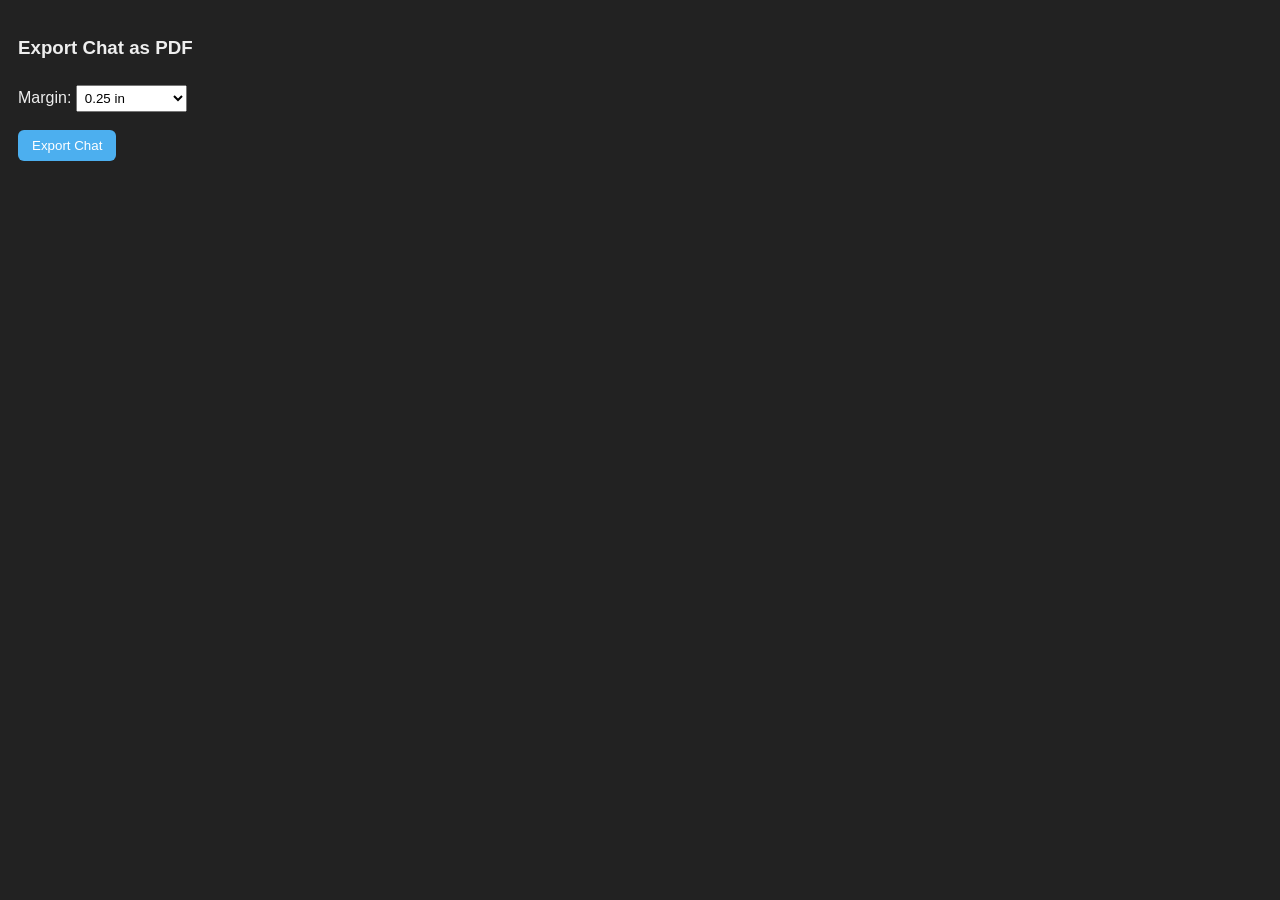
==== popup.html @ d72756d2 "V1.0 of extension" ====
<!DOCTYPE html>
<html>

<head>
  <meta charset="utf-8">
  <title>Export Chat</title>
  <style>
    body {
      font-family: Arial, sans-serif;
      padding: 10px;
      background: #222;
      color: #eee;
    }

    button {
      padding: 8px 14px;
      background: #4cafef;
      color: #fff;
      border: none;
      border-radius: 6px;
      cursor: pointer;
    }

    button:hover {
      background: #2196f3;
    }

    #loader {
      display: none;
      margin-top: 10px;
      color: yellow;
    }

    select,
    input {
      margin-top: 8px;
      padding: 4px;
    }

    @media print {

      /* --- Core Styles for Dark Background --- */
      * {
        margin: 0 !important;
        padding: 0 !important;
        -webkit-print-color-adjust: exact !important;
        /* Chrome, Safari, Edge */
        print-color-adjust: exact !important;
        /* Firefox */
      }

      /* Apply dark background and light text to the entire page */
      html {
        position: relative;
        height: 100%;
        background-color: #1D1D20 !important;
        color: #EAEAEA !important;
      }

      body {
        position: absolute !important;
        inset: 0 !important;
      }


      /* --- General Print Best Practices (Adjusted for Dark Mode) --- */

      /* Hide elements that shouldn't be printed */
      nav,
      footer,
      header,
      aside,
      form,
      .no-print {
        display: none !important;
      }

      /* Ensure the main content takes up the full width */
      main,
      article,
      #content {
        width: 100% !important;
      }

      /* Remove unnecessary shadows and decorations that look bad on paper */
      * {
        box-shadow: none !important;
        text-shadow: none !important;
      }

      /* Style links to be visible and useful on paper */
      a,
      a:visited {
        color: #64b5f6 !important;
        /* A lighter blue for better contrast on dark */
        text-decoration: underline;
      }

      /* Optional: Show the full URL after each link */
      a[href]:after {
        content: " (" attr(href) ")";
        font-size: 0.8em;
        font-style: italic;
        color: #ccc;
        /* A slightly dimmer color for the URL */
      }

      /* Prevent images or other elements from breaking the page layout */
      img,
      svg {
        max-width: 100% !important;
      }

      /* Reset font for better readability on paper (optional) */
      body {
        font-family: Georgia, 'Times New Roman', serif;
        font-size: 12pt;
        line-height: 1.4;
      }
    }
  </style>
</head>

<body>
  <h3>Export Chat as PDF</h3>
  <label>Margin:
    <select id="margin">
      <option value="0.25">0.25 in</option>
      <option value="0.5">0.5 in</option>
      <option value="custom">Custom (mm)</option>
    </select>
  </label>
  <input type="number" id="customMargin" style="display:none;" placeholder="Enter margin in mm">

  <br><br>
  <button id="exportBtn">Export Chat</button>
  <div id="loader">📄 Exporting... please wait</div>

  <script src="popup.js"></script>
</body>

</html>
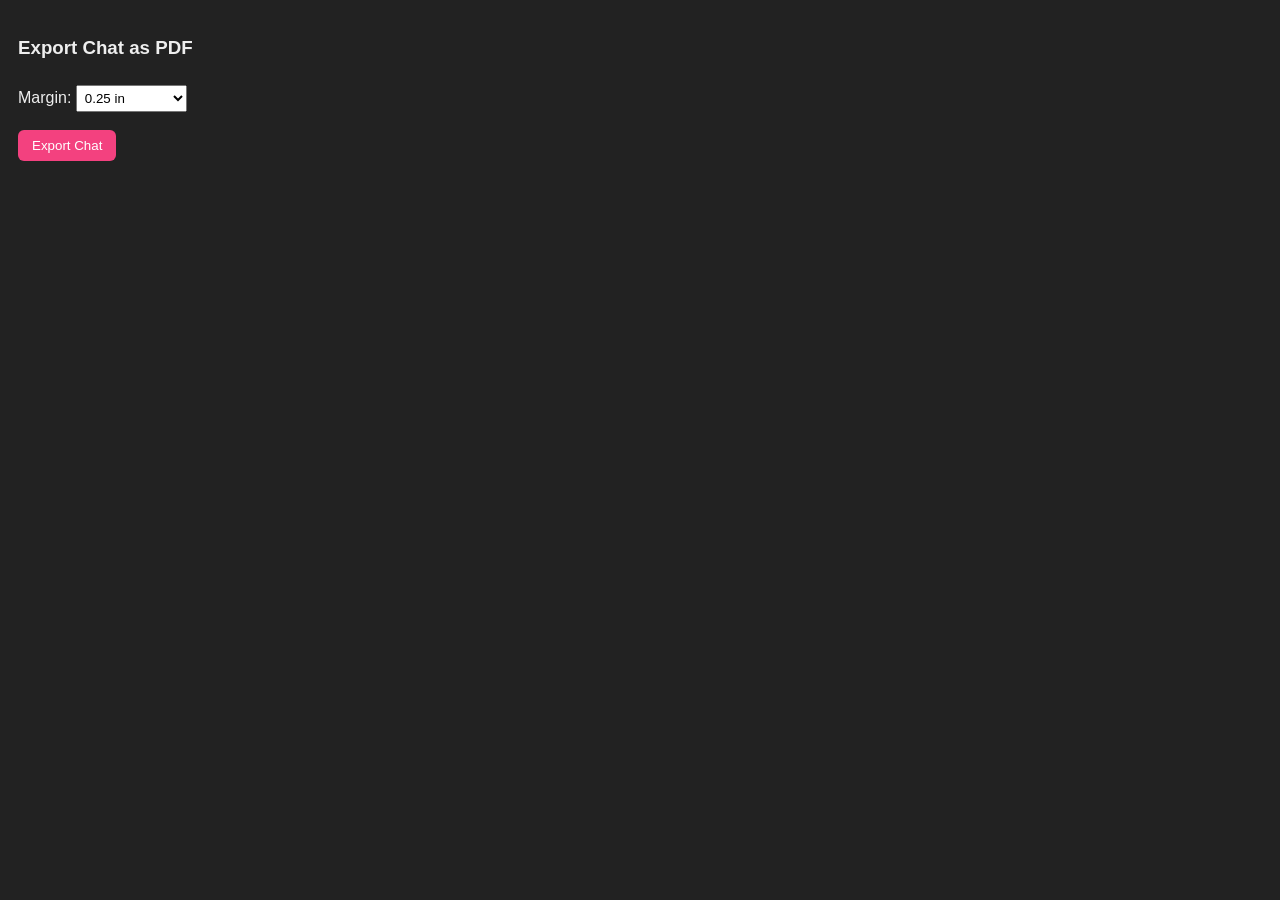
==== commit 0c042b62: "update to v1.1 - now chat open new tab" ====
--- a/popup.html
+++ b/popup.html
@@ -1,142 +1,72 @@
 <!DOCTYPE html>
 <html>
-
-<head>
-  <meta charset="utf-8">
-  <title>Export Chat</title>
-  <style>
-    body {
-      font-family: Arial, sans-serif;
-      padding: 10px;
-      background: #222;
-      color: #eee;
-    }
-
-    button {
-      padding: 8px 14px;
-      background: #4cafef;
-      color: #fff;
-      border: none;
-      border-radius: 6px;
-      cursor: pointer;
-    }
-
-    button:hover {
-      background: #2196f3;
-    }
-
-    #loader {
-      display: none;
-      margin-top: 10px;
-      color: yellow;
-    }
-
-    select,
-    input {
-      margin-top: 8px;
-      padding: 4px;
-    }
-
-    @media print {
-
-      /* --- Core Styles for Dark Background --- */
-      * {
-        margin: 0 !important;
-        padding: 0 !important;
-        -webkit-print-color-adjust: exact !important;
-        /* Chrome, Safari, Edge */
-        print-color-adjust: exact !important;
-        /* Firefox */
+  <head>
+    <meta charset="utf-8" />
+    <title>Export Chat</title>
+    <style>
+      body {
+        font-family: Arial, sans-serif;
+        padding: 10px;
+        background: #222;
+        color: #eee;
       }
 
-      /* Apply dark background and light text to the entire page */
-      html {
-        position: relative;
-        height: 100%;
-        background-color: #1D1D20 !important;
-        color: #EAEAEA !important;
+      button {
+        padding: 8px 14px;
+        background: #4cafef;
+        color: #fff;
+        border: none;
+        border-radius: 6px;
+        cursor: pointer;
+      }
+      #openTabBtn {
+        background: #f3417f;
       }
 
-      body {
-        position: absolute !important;
-        inset: 0 !important;
+      button:hover {
+        background: #2196f3;
       }
 
-
-      /* --- General Print Best Practices (Adjusted for Dark Mode) --- */
-
-      /* Hide elements that shouldn't be printed */
-      nav,
-      footer,
-      header,
-      aside,
-      form,
-      .no-print {
-        display: none !important;
+      #openTabBtn:hover {
+        background: #f31663;
       }
 
-      /* Ensure the main content takes up the full width */
-      main,
-      article,
-      #content {
-        width: 100% !important;
+      #loader {
+        display: none;
+        margin-top: 10px;
+        color: yellow;
       }
 
-      /* Remove unnecessary shadows and decorations that look bad on paper */
-      * {
-        box-shadow: none !important;
-        text-shadow: none !important;
+      select,
+      input {
+        margin-top: 8px;
+        padding: 4px;
       }
+    </style>
+  </head>
 
-      /* Style links to be visible and useful on paper */
-      a,
-      a:visited {
-        color: #64b5f6 !important;
-        /* A lighter blue for better contrast on dark */
-        text-decoration: underline;
-      }
+  <body>
+    <h3>Export Chat as PDF</h3>
+    <label
+      >Margin:
+      <select id="margin">
+        <option value="0.25">0.25 in</option>
+        <option value="0.5">0.5 in</option>
+        <option value="custom">Custom (mm)</option>
+      </select>
+    </label>
+    <input
+      type="number"
+      id="customMargin"
+      style="display: none"
+      placeholder="Enter margin in mm"
+    />
 
-      /* Optional: Show the full URL after each link */
-      a[href]:after {
-        content: " (" attr(href) ")";
-        font-size: 0.8em;
-        font-style: italic;
-        color: #ccc;
-        /* A slightly dimmer color for the URL */
-      }
+    <br /><br />
+    <!-- <button id="exportBtn">Export Chat</button> -->
+    <button id="openTabBtn">Export Chat</button>
+    <div id="loader">📄 Exporting... please wait</div>
 
-      /* Prevent images or other elements from breaking the page layout */
-      img,
-      svg {
-        max-width: 100% !important;
-      }
-
-      /* Reset font for better readability on paper (optional) */
-      body {
-        font-family: Georgia, 'Times New Roman', serif;
-        font-size: 12pt;
-        line-height: 1.4;
-      }
-    }
-  </style>
-</head>
-
-<body>
-  <h3>Export Chat as PDF</h3>
-  <label>Margin:
-    <select id="margin">
-      <option value="0.25">0.25 in</option>
-      <option value="0.5">0.5 in</option>
-      <option value="custom">Custom (mm)</option>
-    </select>
-  </label>
-  <input type="number" id="customMargin" style="display:none;" placeholder="Enter margin in mm">
-
-  <br><br>
-  <button id="exportBtn">Export Chat</button>
-  <div id="loader">📄 Exporting... please wait</div>
-
-  <script src="popup.js"></script>
-</body>
-
-</html>+    <script src="popup.js"></script>
+  </body>
+</html>
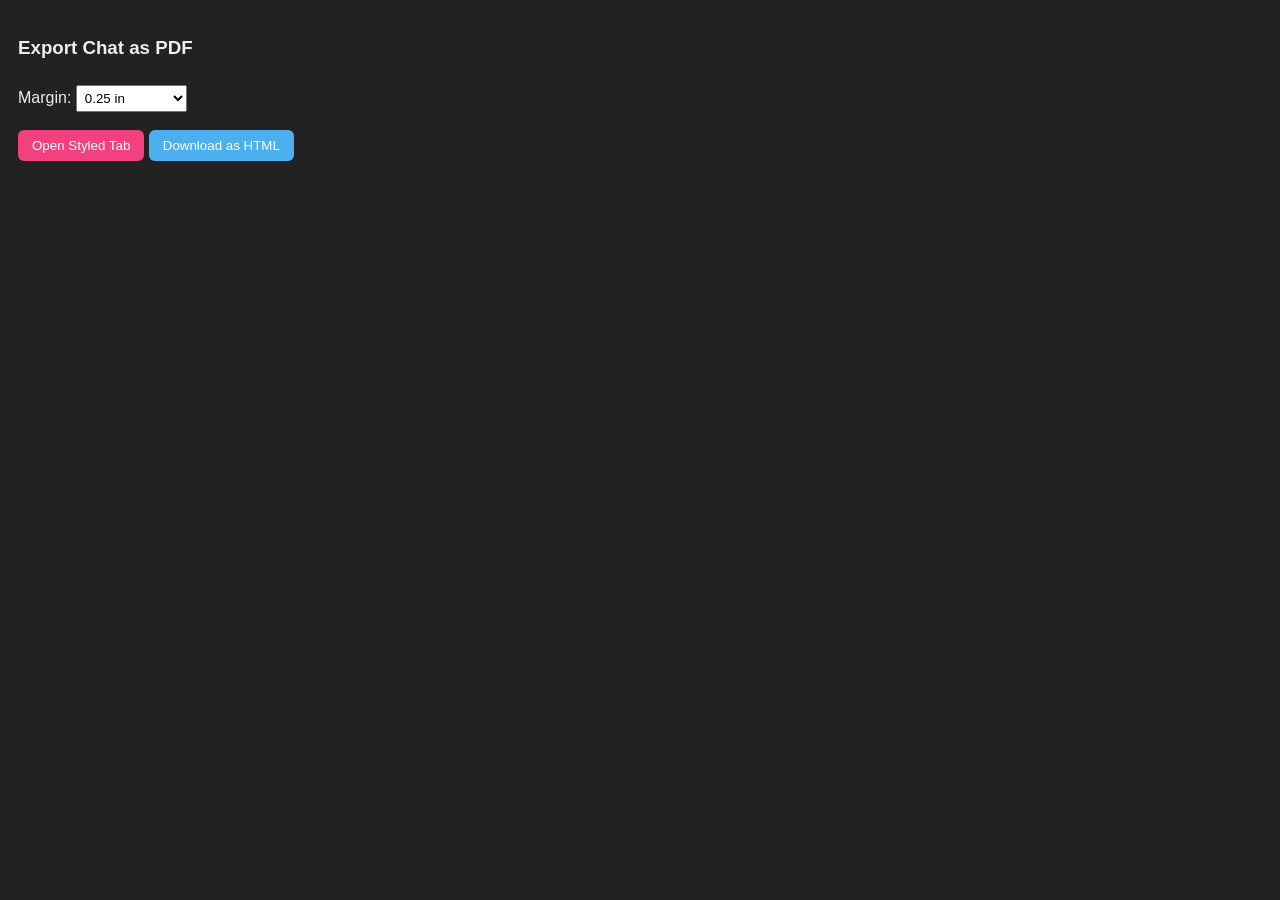
==== commit 2c260d0c: "feat(download): add chat to html then download" ====
--- a/popup.html
+++ b/popup.html
@@ -1,72 +1,70 @@
 <!DOCTYPE html>
 <html>
-  <head>
-    <meta charset="utf-8" />
-    <title>Export Chat</title>
-    <style>
-      body {
-        font-family: Arial, sans-serif;
-        padding: 10px;
-        background: #222;
-        color: #eee;
-      }
 
-      button {
-        padding: 8px 14px;
-        background: #4cafef;
-        color: #fff;
-        border: none;
-        border-radius: 6px;
-        cursor: pointer;
-      }
-      #openTabBtn {
-        background: #f3417f;
-      }
+<head>
+  <meta charset="utf-8" />
+  <title>Export Chat</title>
+  <style>
+    body {
+      font-family: Arial, sans-serif;
+      padding: 10px;
+      background: #222;
+      color: #eee;
+    }
 
-      button:hover {
-        background: #2196f3;
-      }
+    button {
+      padding: 8px 14px;
+      background: #4cafef;
+      color: #fff;
+      border: none;
+      border-radius: 6px;
+      cursor: pointer;
+    }
 
-      #openTabBtn:hover {
-        background: #f31663;
-      }
+    #openTabBtn {
+      background: #f3417f;
+    }
 
-      #loader {
-        display: none;
-        margin-top: 10px;
-        color: yellow;
-      }
+    button:hover {
+      background: #2196f3;
+    }
 
-      select,
-      input {
-        margin-top: 8px;
-        padding: 4px;
-      }
-    </style>
-  </head>
+    #openTabBtn:hover {
+      background: #f31663;
+    }
 
-  <body>
-    <h3>Export Chat as PDF</h3>
-    <label
-      >Margin:
-      <select id="margin">
-        <option value="0.25">0.25 in</option>
-        <option value="0.5">0.5 in</option>
-        <option value="custom">Custom (mm)</option>
-      </select>
-    </label>
-    <input
-      type="number"
-      id="customMargin"
-      style="display: none"
-      placeholder="Enter margin in mm"
-    />
+    #loader {
+      display: none;
+      margin-top: 10px;
+      color: yellow;
+    }
 
-    <br /><br />
-    <!-- <button id="exportBtn">Export Chat</button> -->
-    <button id="openTabBtn">Export Chat</button>
-    <div id="loader">📄 Exporting... please wait</div>
+    select,
+    input {
+      margin-top: 8px;
+      padding: 4px;
+    }
+  </style>
+</head>
 
-    <script src="popup.js"></script>
-  </body>
-</html>
+<body>
+  <h3>Export Chat as PDF</h3>
+  <label>Margin:
+    <select id="margin">
+      <option value="0.25">0.25 in</option>
+      <option value="0.5">0.5 in</option>
+      <option value="custom">Custom (mm)</option>
+    </select>
+  </label>
+  <input type="number" id="customMargin" style="display: none" placeholder="Enter margin in mm" />
+
+  <br /><br />
+  <!-- <button id="exportBtn">Export Chat</button> -->
+  <button id="openTabBtn">Open Styled Tab</button>
+  <button id="downloadHtmlBtn">Download as HTML</button>
+  <div id="loader" style="display:none">📄 Exporting... please wait</div>
+
+  <script src="popup.js"></script>
+</body>
+
+</html>
